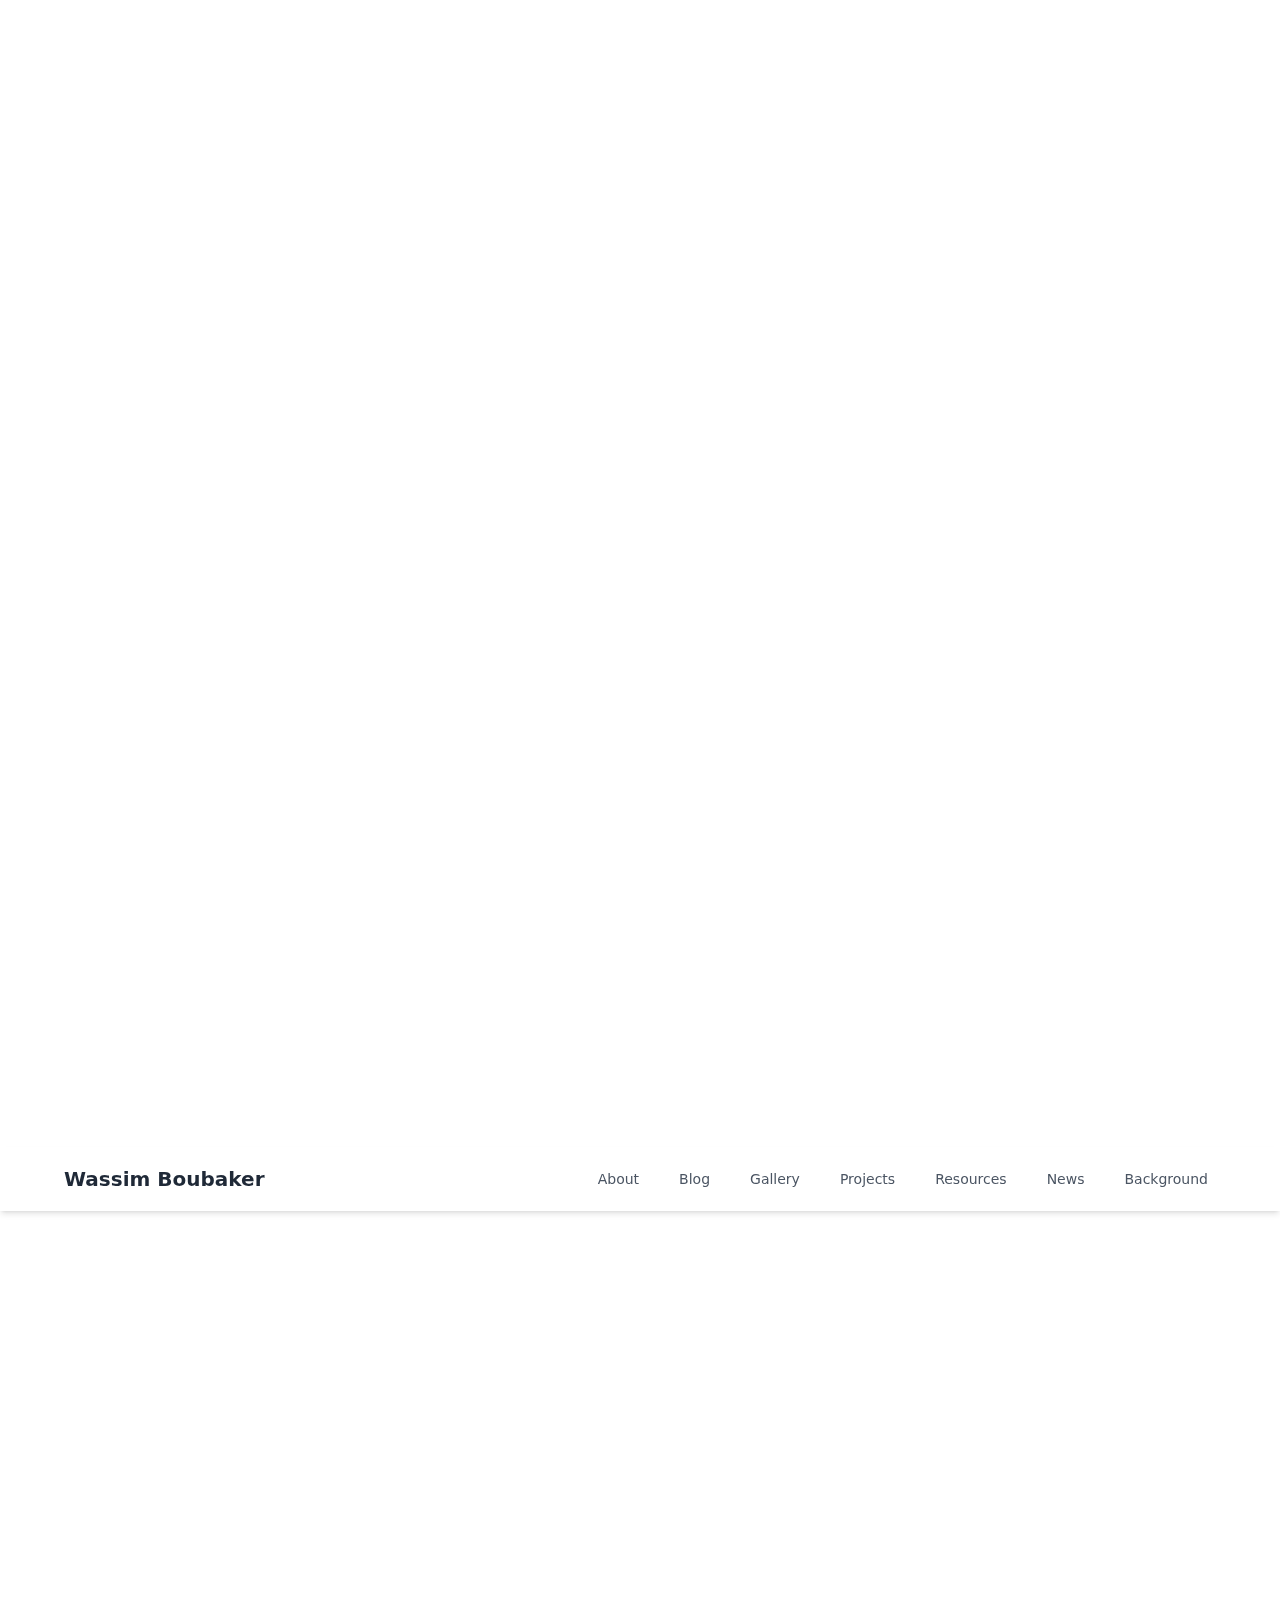
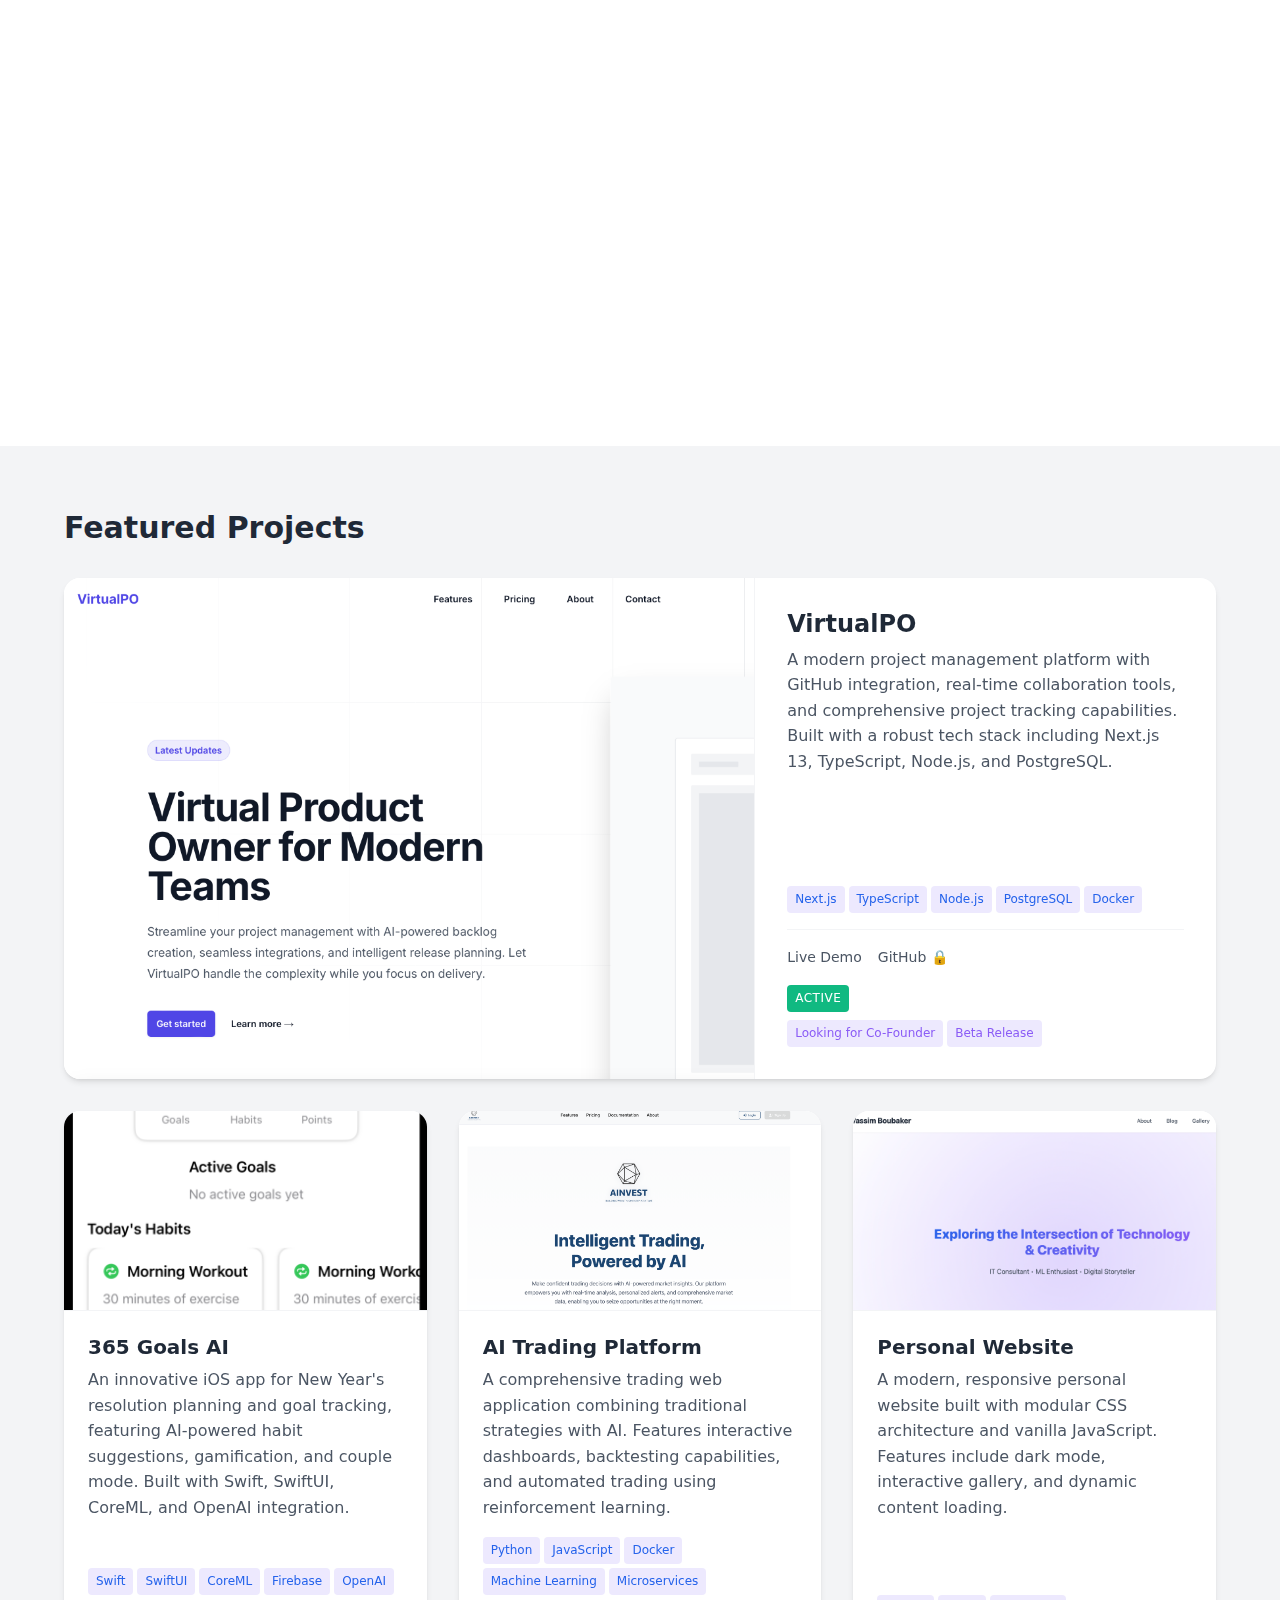
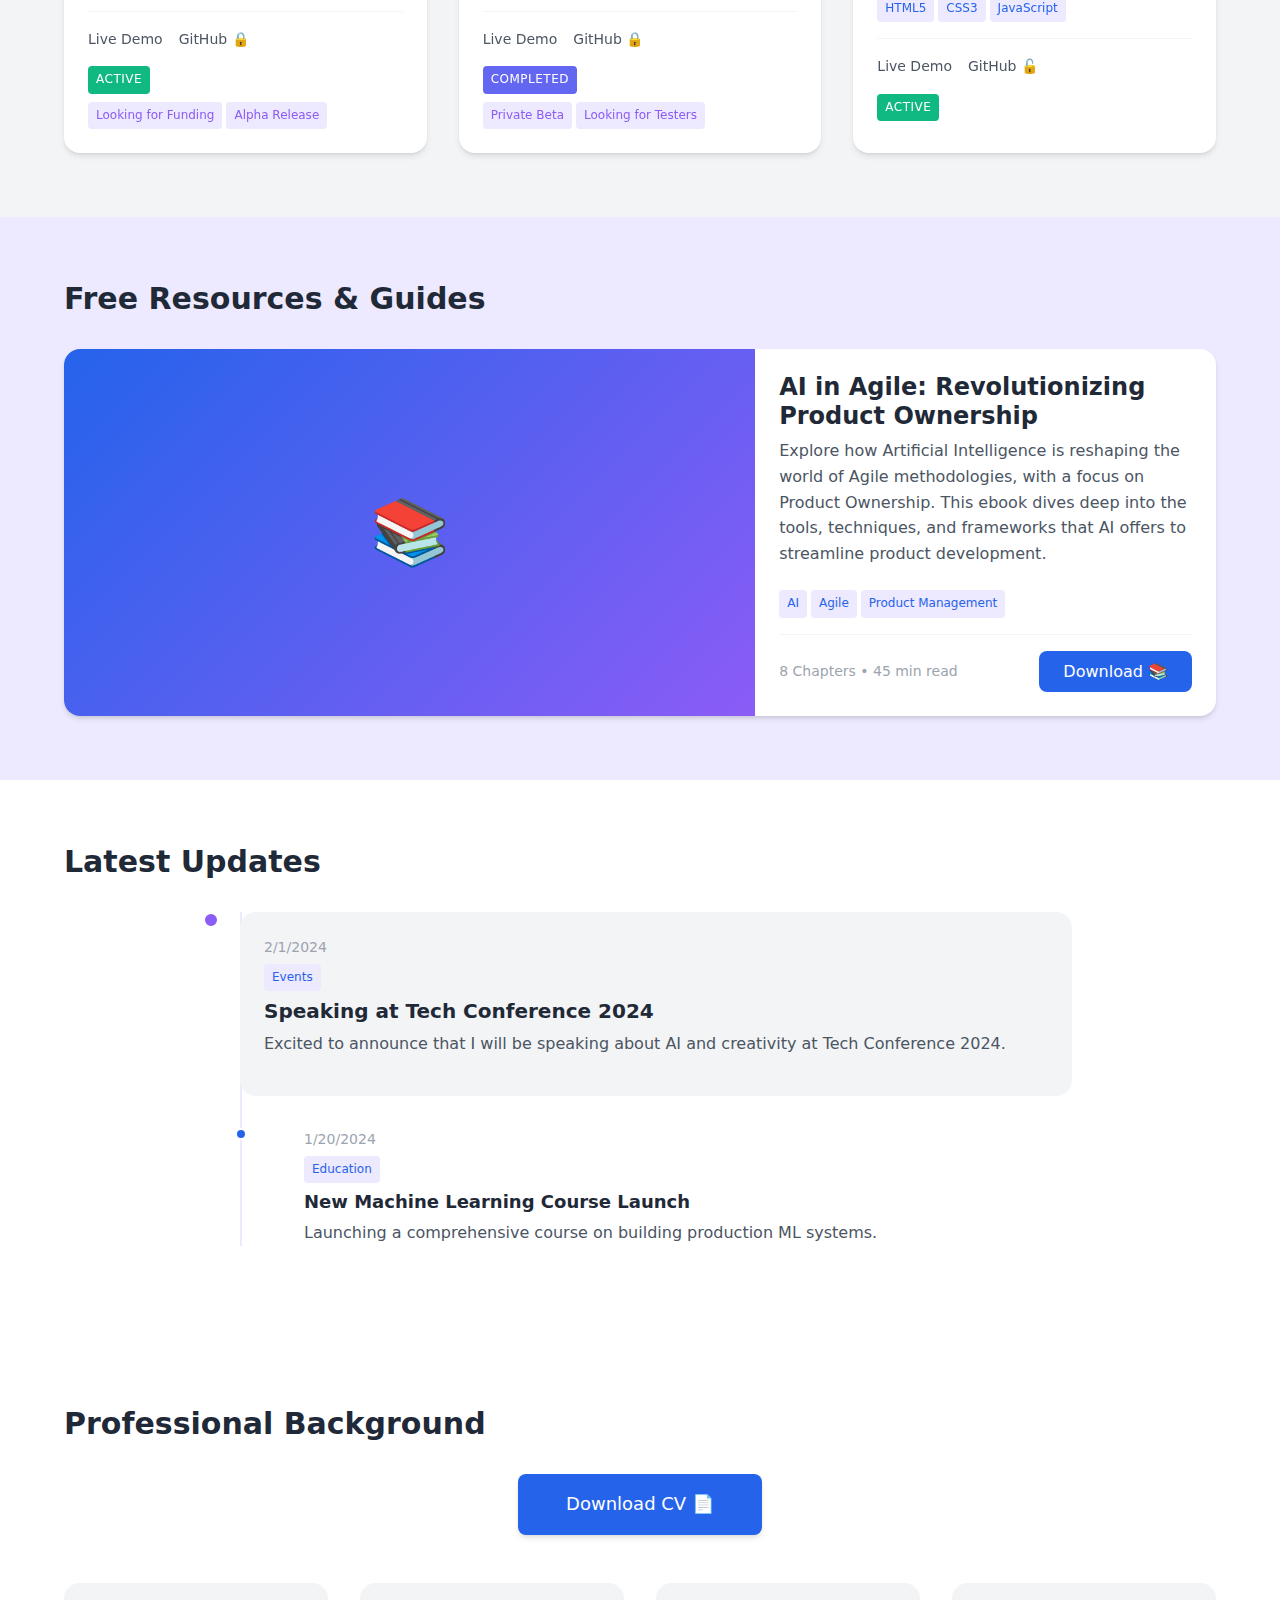
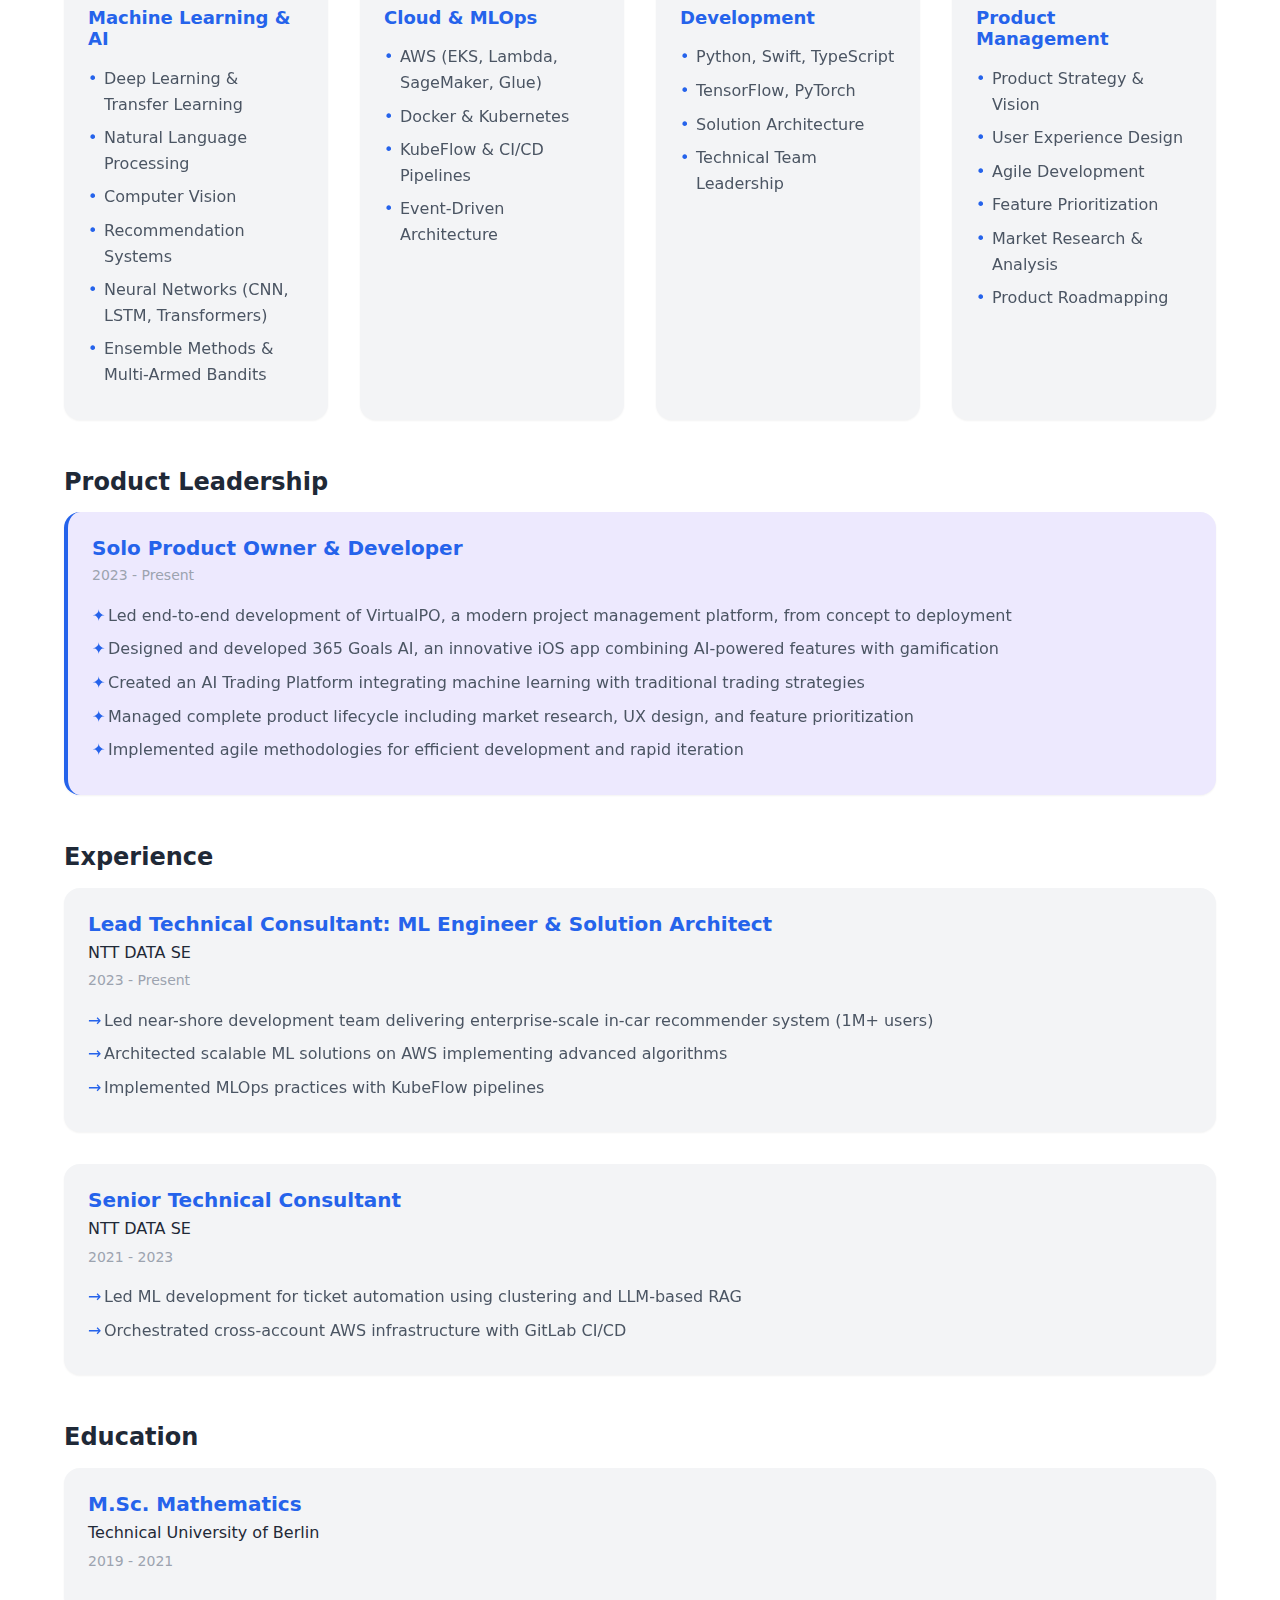
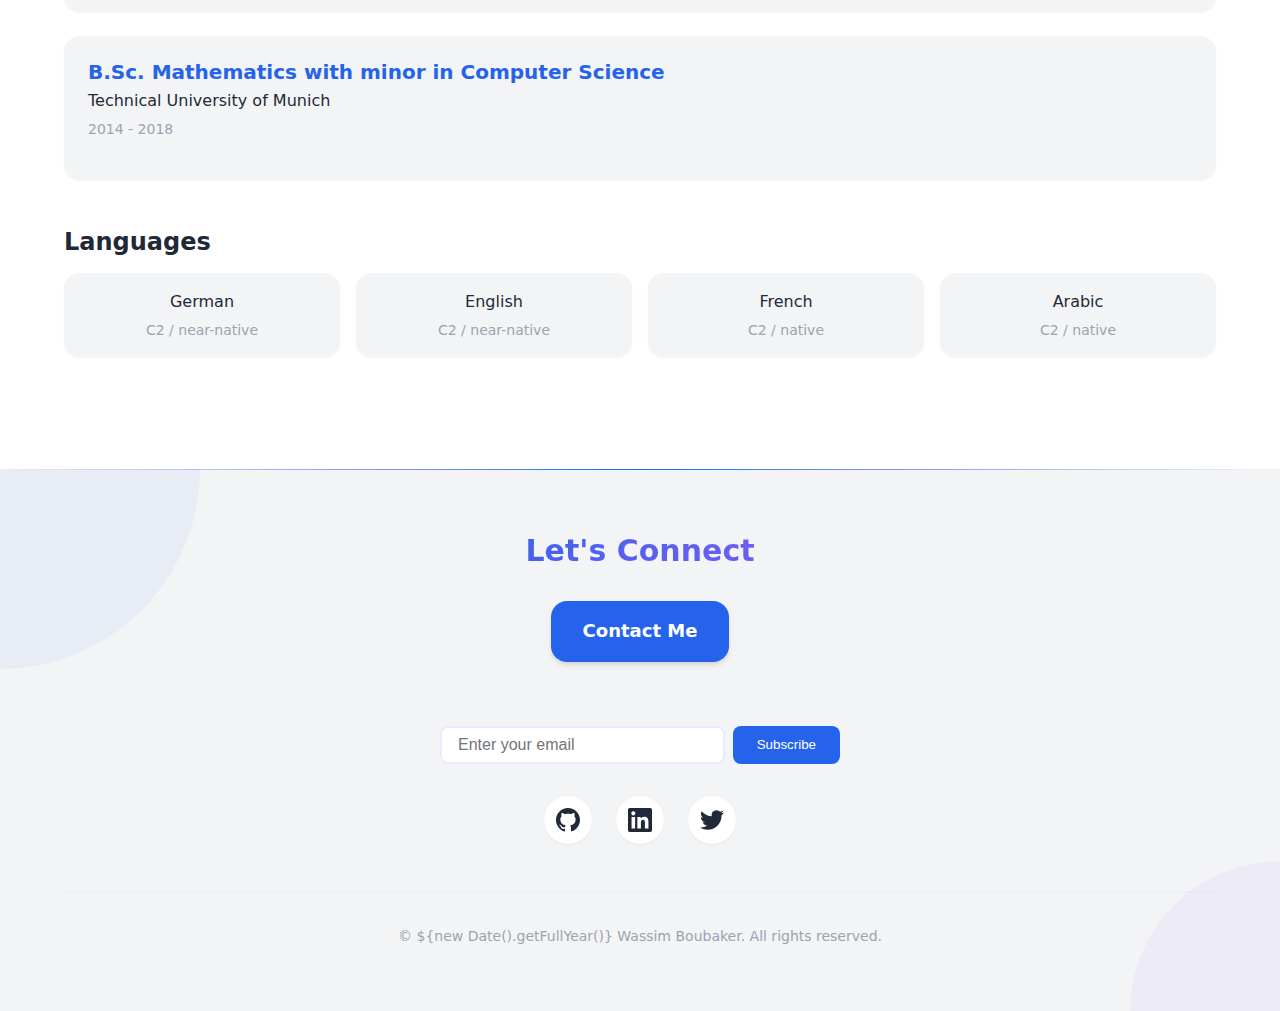
==== blog-template.html @ dc9590a9 "Improve blog post interaction and styling 🎨" ====
<!DOCTYPE html>
<html lang="en">
<head>
    <meta charset="UTF-8">
    <meta name="viewport" content="width=device-width, initial-scale=1.0">
    <title>Blog Post | Wassim Boubaker</title>
    <link rel="stylesheet" href="css/variables.css">
    <link rel="stylesheet" href="css/components/header.css">
    <link rel="stylesheet" href="css/style.css">
    <link rel="stylesheet" href="css/components/blog-post.css">
</head>
<body>
    <header class="header">
        <nav class="nav-container">
            <div class="logo">Wassim Boubaker</div>
            <ul class="nav-links">
                <li><a href="index.html#about">About</a></li>
                <li><a href="index.html#blog">Blog</a></li>
                <li><a href="index.html#projects">Projects</a></li>
                <li><a href="index.html#background">Background</a></li>
            </ul>
        </nav>
    </header>

    <main class="blog-post">
        <div class="container">
            <article class="post-content">
                <header class="post-header">
                    <div class="post-meta">
                        <time datetime="2024-01-15">January 15, 2024</time>
                        <span class="post-category">AI & Technology</span>
                        <span class="post-read-time">5 min read</span>
                    </div>
                    <h1 class="post-title">The Future of AI in Creative Industries</h1>
                    <div class="post-tags">
                        <span class="post-tag">AI</span>
                        <span class="post-tag">Creativity</span>
                        <span class="post-tag">Innovation</span>
                    </div>
                </header>

                <div class="post-body" id="postContent">
                    <!-- Content will be loaded dynamically -->
                </div>

                <div class="post-actions">
                    <button class="like-button" id="likeButton">
                        <span class="like-icon">❤️</span>
                        <span class="like-count">0</span>
                    </button>
                    <button class="feedback-button" id="feedbackButton">
                        Give Feedback
                    </button>
                </div>

                <div class="post-author">
                    <img src="assets/profile.jpg" alt="Wassim Boubaker" class="author-image">
                    <div class="author-info">
                        <h3>Written by Wassim Boubaker</h3>
                        <p>Technical Lead & ML Engineer passionate about AI, creativity, and innovation.</p>
                    </div>
                </div>

                <div class="post-newsletter">
                    <h3>Stay Updated</h3>
                    <p>Get notified about new articles and resources</p>
                    <form class="newsletter-form">
                        <input type="email" placeholder="Enter your email" required>
                        <button type="submit" class="button-primary">Subscribe</button>
                    </form>
                </div>
            </article>

            <section class="comments-section">
                <h2>Comments</h2>
                <form class="comment-form" id="commentForm">
                    <textarea placeholder="Share your thoughts..." required></textarea>
                    <button type="submit" class="button-primary">Post Comment</button>
                </form>
                <div class="comments-list" id="commentsList">
                    <!-- Comments will be added dynamically -->
                </div>
            </section>
        </div>
    </main>

    <div class="feedback-modal" id="feedbackModal">
        <div class="modal-content">
            <button class="modal-close">&times;</button>
            <h3>Share Your Feedback</h3>
            <p>Select text in the article to provide specific feedback, or leave general comments below.</p>
            <form id="feedbackForm">
                <textarea placeholder="Your feedback..." required></textarea>
                <div class="feedback-type">
                    <label>
                        <input type="radio" name="feedbackType" value="suggestion" checked>
                        Suggestion
                    </label>
                    <label>
                        <input type="radio" name="feedbackType" value="correction">
                        Correction
                    </label>
                    <label>
                        <input type="radio" name="feedbackType" value="question">
                        Question
                    </label>
                </div>
                <button type="submit" class="button-primary">Submit Feedback</button>
            </form>
        </div>
    </div>

    <script src="js/blog-post.js"></script>
</body>
</html>
---- css/variables.css ----
:root {
    /* Colors */
    --primary-color: #2563eb;
    --primary-dark: #1d4ed8;
    --secondary-color: #4f46e5;
    --accent-color: #8b5cf6;
    --text-primary: #1f2937;
    --text-secondary: #4b5563;
    --text-light: #9ca3af;
    --background-primary: #ffffff;
    --background-secondary: #f3f4f6;
    --background-accent: #ede9fe;
    
    /* Typography */
    --font-primary: system-ui, -apple-system, BlinkMacSystemFont, 'Segoe UI', Roboto, Oxygen, Ubuntu, Cantarell, sans-serif;
    --font-heading: var(--font-primary);
    --font-size-xs: 0.75rem;
    --font-size-sm: 0.875rem;
    --font-size-base: 1rem;
    --font-size-lg: 1.125rem;
    --font-size-xl: 1.25rem;
    --font-size-2xl: 1.5rem;
    --font-size-3xl: 1.875rem;
    --font-size-4xl: 2.25rem;
    
    /* Spacing */
    --spacing-xs: 0.25rem;
    --spacing-sm: 0.5rem;
    --spacing-md: 1rem;
    --spacing-lg: 1.5rem;
    --spacing-xl: 2rem;
    --spacing-2xl: 3rem;
    --spacing-3xl: 4rem;
    
    /* Layout */
    --container-width: 1200px;
    --header-height: 4rem;
    --border-radius-sm: 0.25rem;
    --border-radius-md: 0.5rem;
    --border-radius-lg: 1rem;
    
    /* Transitions */
    --transition-fast: 150ms ease;
    --transition-normal: 250ms ease;
    --transition-slow: 350ms ease;
    
    /* Shadows */
    --shadow-sm: 0 1px 2px 0 rgb(0 0 0 / 0.05);
    --shadow-md: 0 4px 6px -1px rgb(0 0 0 / 0.1), 0 2px 4px -2px rgb(0 0 0 / 0.1);
    --shadow-lg: 0 10px 15px -3px rgb(0 0 0 / 0.1), 0 4px 6px -4px rgb(0 0 0 / 0.1);
    
    /* Z-index layers */
    --z-header: 100;
    --z-modal: 200;
    --z-tooltip: 300;
}

/* Dark mode variables */
@media (prefers-color-scheme: dark) {
    :root {
        --primary-color: #3b82f6;
        --primary-dark: #2563eb;
        --secondary-color: #6366f1;
        --accent-color: #a78bfa;
        --text-primary: #f9fafb;
        --text-secondary: #e5e7eb;
        --text-light: #9ca3af;
        --background-primary: #111827;
        --background-secondary: #1f2937;
        --background-accent: #312e81;
    }
}
---- css/components/header.css ----
.header {
    position: fixed;
    top: 0;
    left: 0;
    right: 0;
    height: var(--header-height);
    background-color: var(--background-primary);
    box-shadow: var(--shadow-sm);
    z-index: var(--z-header);
    transition: background-color var(--transition-normal);
}

.nav-container {
    height: 100%;
    display: flex;
    align-items: center;
    justify-content: space-between;
    max-width: var(--container-width);
    margin: 0 auto;
    padding: 0 var(--spacing-lg);
}

.logo {
    font-size: var(--font-size-xl);
    font-weight: 700;
    color: var(--text-primary);
    text-decoration: none;
    transition: color var(--transition-fast);
}

.logo:hover {
    color: var(--primary-color);
}

.nav-links {
    display: flex;
    gap: var(--spacing-lg);
    list-style: none;
}

.nav-links a {
    color: var(--text-secondary);
    font-size: var(--font-size-sm);
    font-weight: 500;
    text-decoration: none;
    padding: var(--spacing-xs) var(--spacing-sm);
    border-radius: var(--border-radius-sm);
    transition: all var(--transition-fast);
}

.nav-links a:hover {
    color: var(--primary-color);
    background-color: var(--background-secondary);
}

/* Mobile menu button */
.menu-button {
    display: none;
    background: none;
    border: none;
    cursor: pointer;
    padding: var(--spacing-xs);
}

/* Responsive styles */
@media (max-width: 768px) {
    .menu-button {
        display: block;
    }

    .nav-links {
        position: fixed;
        top: var(--header-height);
        left: 0;
        right: 0;
        background-color: var(--background-primary);
        padding: var(--spacing-lg);
        flex-direction: column;
        align-items: center;
        gap: var(--spacing-md);
        box-shadow: var(--shadow-md);
        transform: translateY(-100%);
        opacity: 0;
        transition: all var(--transition-normal);
    }

    .nav-links.active {
        transform: translateY(0);
        opacity: 1;
    }

    .nav-links a {
        width: 100%;
        text-align: center;
        padding: var(--spacing-sm);
    }
}

/* Scroll behavior */
.header.scrolled {
    background-color: var(--background-primary);
    box-shadow: var(--shadow-md);
}

/* Dark mode adjustments */
@media (prefers-color-scheme: dark) {
    .header.scrolled {
        background-color: rgba(17, 24, 39, 0.8);
        backdrop-filter: blur(8px);
    }
}
---- css/style.css ----
/* Reset and base styles */
*, *::before, *::after {
    margin: 0;
    padding: 0;
    box-sizing: border-box;
}

html {
    scroll-behavior: smooth;
}

body {
    font-family: var(--font-primary);
    color: var(--text-primary);
    background-color: var(--background-primary);
    line-height: 1.6;
    overflow-x: hidden;
}

/* Typography */
h1, h2, h3, h4, h5, h6 {
    font-family: var(--font-heading);
    line-height: 1.2;
    margin-bottom: var(--spacing-md);
    color: var(--text-primary);
}

h1 { font-size: var(--font-size-4xl); }
h2 { font-size: var(--font-size-3xl); }
h3 { font-size: var(--font-size-2xl); }
h4 { font-size: var(--font-size-xl); }

p {
    margin-bottom: var(--spacing-md);
}

a {
    color: var(--primary-color);
    text-decoration: none;
    transition: color var(--transition-fast);
}

a:hover {
    color: var(--primary-dark);
}

/* Layout utilities */
.container {
    max-width: var(--container-width);
    margin: 0 auto;
    padding: 0 var(--spacing-lg);
}

section {
    padding: var(--spacing-3xl) 0;
}

/* About section enhancements */
.skills-grid {
    display: grid;
    grid-template-columns: repeat(4, 1fr);
    gap: var(--spacing-xl);
    margin: var(--spacing-2xl) 0;
}

@media (max-width: 1200px) {
    .skills-grid {
        grid-template-columns: repeat(2, 1fr);
    }
}

@media (max-width: 600px) {
    .skills-grid {
        grid-template-columns: 1fr;
    }
}

.skills-category {
    background-color: var(--background-secondary);
    padding: var(--spacing-lg);
    border-radius: var(--border-radius-lg);
    box-shadow: var(--shadow-sm);
    transition: transform var(--transition-normal);
}

.skills-category:hover {
    transform: translateY(-4px);
    box-shadow: var(--shadow-md);
}

.skills-category h3 {
    color: var(--primary-color);
    margin-bottom: var(--spacing-md);
    font-size: var(--font-size-lg);
}

.skills-category ul {
    list-style: none;
    padding: 0;
    margin: 0;
}

.skills-category li {
    margin-bottom: var(--spacing-sm);
    color: var(--text-secondary);
    position: relative;
    padding-left: var(--spacing-md);
}

.skills-category li::before {
    content: '•';
    color: var(--primary-color);
    position: absolute;
    left: 0;
}

/* Product section */
.product-section {
    margin: var(--spacing-2xl) 0;
}

.product-section .experience-item {
    background-color: var(--background-accent);
    border-left: 4px solid var(--primary-color);
}

.product-section .experience-item li::before {
    content: '✦';
}

/* Experience section */
.experience-section {
    margin: var(--spacing-2xl) 0;
}

.experience-item {
    margin-bottom: var(--spacing-xl);
    padding: var(--spacing-lg);
    background-color: var(--background-secondary);
    border-radius: var(--border-radius-lg);
    box-shadow: var(--shadow-sm);
}

.experience-item h4 {
    color: var(--primary-color);
    margin-bottom: var(--spacing-xs);
}

.experience-item .company {
    font-weight: 500;
    color: var(--text-primary);
    margin-bottom: var(--spacing-xs);
}

.experience-item .date {
    color: var(--text-light);
    font-size: var(--font-size-sm);
    margin-bottom: var(--spacing-md);
}

.experience-item ul {
    list-style: none;
    padding: 0;
    margin: 0;
}

.experience-item li {
    margin-bottom: var(--spacing-sm);
    color: var(--text-secondary);
    position: relative;
    padding-left: var(--spacing-md);
}

.experience-item li::before {
    content: '→';
    color: var(--primary-color);
    position: absolute;
    left: 0;
}

/* Education section */
.education-section {
    margin: var(--spacing-2xl) 0;
}

.education-item {
    margin-bottom: var(--spacing-lg);
    padding: var(--spacing-lg);
    background-color: var(--background-secondary);
    border-radius: var(--border-radius-lg);
    box-shadow: var(--shadow-sm);
}

.education-item h4 {
    color: var(--primary-color);
    margin-bottom: var(--spacing-xs);
}

.education-item .university {
    font-weight: 500;
    color: var(--text-primary);
    margin-bottom: var(--spacing-xs);
}

.education-item .date {
    color: var(--text-light);
    font-size: var(--font-size-sm);
}

/* Languages section */
.languages-section {
    margin: var(--spacing-2xl) 0;
}

.language-grid {
    display: grid;
    grid-template-columns: repeat(auto-fit, minmax(200px, 1fr));
    gap: var(--spacing-md);
}

.language-item {
    padding: var(--spacing-md);
    background-color: var(--background-secondary);
    border-radius: var(--border-radius-lg);
    text-align: center;
    box-shadow: var(--shadow-sm);
    transition: transform var(--transition-normal);
}

.language-item:hover {
    transform: translateY(-2px);
    box-shadow: var(--shadow-md);
}

.language-item .level {
    display: block;
    color: var(--text-light);
    font-size: var(--font-size-sm);
    margin-top: var(--spacing-xs);
}

.grid {
    display: grid;
    gap: var(--spacing-lg);
}

/* Flexbox utilities */
.flex {
    display: flex;
}

.flex-col {
    flex-direction: column;
}

.items-center {
    align-items: center;
}

.justify-between {
    justify-content: space-between;
}

/* Button styles */
.button {
    display: inline-flex;
    align-items: center;
    justify-content: center;
    padding: var(--spacing-sm) var(--spacing-lg);
    border-radius: var(--border-radius-md);
    font-weight: 500;
    transition: all var(--transition-fast);
    cursor: pointer;
}

.button-primary {
    background-color: var(--primary-color);
    color: white;
}

.button-primary:hover {
    background-color: var(--primary-dark);
    color: white;
}

.button-secondary {
    background-color: var(--secondary-color);
    color: white;
}

/* Card styles */
.card {
    background-color: var(--background-secondary);
    border-radius: var(--border-radius-lg);
    padding: var(--spacing-lg);
    box-shadow: var(--shadow-md);
    transition: transform var(--transition-normal);
}

.card:hover {
    transform: translateY(-4px);
}

/* CV download section */
.cv-download {
    text-align: center;
    margin: var(--spacing-xl) 0;
}

.cv-download .button {
    font-size: var(--font-size-lg);
    padding: var(--spacing-md) var(--spacing-2xl);
    box-shadow: var(--shadow-md);
    transition: all var(--transition-normal);
}

.cv-download .button:hover {
    transform: translateY(-2px);
    box-shadow: var(--shadow-lg);
}

/* Animation utilities */
.fade-in {
    opacity: 0;
    animation: fadeIn var(--transition-normal) forwards;
}

@keyframes fadeIn {
    from { opacity: 0; }
    to { opacity: 1; }
}

/* Responsive utilities */
@media (max-width: 768px) {
    h1 { font-size: var(--font-size-3xl); }
    h2 { font-size: var(--font-size-2xl); }
    h3 { font-size: var(--font-size-xl); }
    
    .container {
        padding: 0 var(--spacing-md);
    }
    
    section {
        padding: var(--spacing-2xl) 0;
    }
}

@media (max-width: 480px) {
    h1 { font-size: var(--font-size-2xl); }
    h2 { font-size: var(--font-size-xl); }
    h3 { font-size: var(--font-size-lg); }
    
    .button {
        width: 100%;
    }
}
---- css/components/blog-post.css ----
.blog-post {
    padding: var(--spacing-3xl) 0;
    background-color: var(--background-primary);
}

.post-content {
    max-width: 800px;
    margin: 0 auto;
}

/* Post Header */
.post-header {
    margin-bottom: var(--spacing-2xl);
}

.post-meta {
    display: flex;
    gap: var(--spacing-md);
    color: var(--text-light);
    font-size: var(--font-size-sm);
    margin-bottom: var(--spacing-md);
}

.post-title {
    font-size: var(--font-size-4xl);
    line-height: 1.2;
    margin-bottom: var(--spacing-lg);
}

.post-tags {
    display: flex;
    gap: var(--spacing-sm);
}

.post-tag {
    background-color: var(--background-accent);
    color: var(--primary-color);
    padding: var(--spacing-xs) var(--spacing-sm);
    border-radius: var(--border-radius-sm);
    font-size: var(--font-size-sm);
}

/* Post Body */
.post-body {
    font-size: var(--font-size-lg);
    line-height: 1.8;
    color: var(--text-primary);
}

.post-body .post-heading {
    font-size: var(--font-size-2xl);
    margin: var(--spacing-2xl) 0 var(--spacing-lg);
    color: var(--text-primary);
    font-family: var(--font-heading);
    line-height: 1.3;
}

.post-body .post-subheading {
    font-size: var(--font-size-xl);
    margin: var(--spacing-xl) 0 var(--spacing-md);
    color: var(--text-primary);
    font-family: var(--font-heading);
    line-height: 1.3;
}

/* Text Selection Styles */
.post-body ::selection {
    background-color: var(--primary-color);
    color: white;
    cursor: help;
}

.post-body ::-moz-selection {
    background-color: var(--primary-color);
    color: white;
    cursor: help;
}

/* Selection tooltip */
.selection-tooltip {
    position: fixed;
    background-color: var(--background-primary);
    padding: var(--spacing-sm) var(--spacing-md);
    border-radius: var(--border-radius-md);
    box-shadow: var(--shadow-lg);
    font-size: var(--font-size-sm);
    pointer-events: none;
    z-index: 1000;
    opacity: 0;
    transform: translateY(10px);
    transition: all var(--transition-fast);
}

.selection-tooltip.active {
    opacity: 1;
    transform: translateY(0);
}

.post-body p {
    margin-bottom: var(--spacing-lg);
}

.post-body ul, .post-body ol {
    margin: var(--spacing-lg) 0;
    padding-left: var(--spacing-xl);
}

.post-body li {
    margin-bottom: var(--spacing-sm);
}

/* Text Selection */
.post-body ::selection {
    background-color: var(--primary-color);
    color: white;
}

/* Post Actions */
.post-actions {
    display: flex;
    gap: var(--spacing-md);
    margin: var(--spacing-2xl) 0;
    padding: var(--spacing-lg) 0;
    border-top: 1px solid var(--background-secondary);
    border-bottom: 1px solid var(--background-secondary);
}

.like-button, .feedback-button {
    display: inline-flex;
    align-items: center;
    gap: var(--spacing-sm);
    padding: var(--spacing-sm) var(--spacing-lg);
    border: none;
    border-radius: var(--border-radius-md);
    font-size: var(--font-size-base);
    cursor: pointer;
    transition: all var(--transition-fast);
}

.like-button {
    background-color: var(--background-accent);
    color: var(--text-primary);
}

.like-button.active {
    background-color: #ffebee;
    color: #e53935;
}

.feedback-button {
    background-color: var(--primary-color);
    color: white;
}

.feedback-button:hover {
    background-color: var(--primary-dark);
    transform: translateY(-2px);
}

/* Author Section */
.post-author {
    display: flex;
    gap: var(--spacing-lg);
    margin: var(--spacing-2xl) 0;
    padding: var(--spacing-lg);
    background-color: var(--background-secondary);
    border-radius: var(--border-radius-lg);
}

.author-image {
    width: 80px;
    height: 80px;
    border-radius: 50%;
    object-fit: cover;
}

.author-info h3 {
    margin-bottom: var(--spacing-xs);
}

/* Newsletter Section */
.post-newsletter {
    background-color: var(--background-accent);
    padding: var(--spacing-xl);
    border-radius: var(--border-radius-lg);
    text-align: center;
    margin: var(--spacing-2xl) 0;
}

.post-newsletter h3 {
    margin-bottom: var(--spacing-xs);
}

.post-newsletter p {
    margin-bottom: var(--spacing-lg);
    color: var(--text-secondary);
}

.post-newsletter form {
    display: flex;
    gap: var(--spacing-md);
    max-width: 500px;
    margin: 0 auto;
}

.post-newsletter input {
    flex: 1;
    padding: var(--spacing-sm) var(--spacing-md);
    border: 2px solid var(--background-secondary);
    border-radius: var(--border-radius-md);
    font-size: var(--font-size-base);
}

/* Comments Section */
.comments-section {
    max-width: 800px;
    margin: var(--spacing-3xl) auto 0;
}

.comment-form {
    margin: var(--spacing-xl) 0;
}

.comment-form textarea {
    width: 100%;
    min-height: 120px;
    padding: var(--spacing-md);
    border: 2px solid var(--background-secondary);
    border-radius: var(--border-radius-md);
    margin-bottom: var(--spacing-md);
    font-family: inherit;
    font-size: var(--font-size-base);
    resize: vertical;
}

.comments-list {
    display: flex;
    flex-direction: column;
    gap: var(--spacing-lg);
}

.comment {
    padding: var(--spacing-lg);
    background-color: var(--background-secondary);
    border-radius: var(--border-radius-lg);
}

.comment-header {
    display: flex;
    justify-content: space-between;
    margin-bottom: var(--spacing-sm);
    font-size: var(--font-size-sm);
    color: var(--text-light);
}

/* Feedback Modal */
.feedback-modal {
    position: fixed;
    top: 0;
    left: 0;
    right: 0;
    bottom: 0;
    background-color: rgba(0, 0, 0, 0.75);
    display: flex;
    align-items: center;
    justify-content: center;
    z-index: 1000;
    opacity: 0;
    visibility: hidden;
    transition: all var(--transition-normal);
}

.feedback-modal.active {
    opacity: 1;
    visibility: visible;
}

.modal-content {
    background-color: var(--background-primary);
    padding: var(--spacing-xl);
    border-radius: var(--border-radius-lg);
    width: 90%;
    max-width: 600px;
    position: relative;
    transform: translateY(20px);
    transition: transform var(--transition-normal);
}

.feedback-modal.active .modal-content {
    transform: translateY(0);
}

.modal-close {
    position: absolute;
    top: var(--spacing-md);
    right: var(--spacing-md);
    background: none;
    border: none;
    font-size: var(--font-size-xl);
    color: var(--text-light);
    cursor: pointer;
}

.feedback-type {
    display: flex;
    gap: var(--spacing-lg);
    margin: var(--spacing-md) 0;
}

/* Responsive Design */
@media (max-width: 768px) {
    .post-title {
        font-size: var(--font-size-3xl);
    }

    .post-newsletter form {
        flex-direction: column;
    }

    .post-author {
        flex-direction: column;
        text-align: center;
    }

    .author-image {
        margin: 0 auto;
    }
}

/* Dark Mode */
@media (prefers-color-scheme: dark) {
    .post-body {
        color: var(--text-primary);
    }

    .like-button.active {
        background-color: rgba(229, 57, 53, 0.2);
    }
}
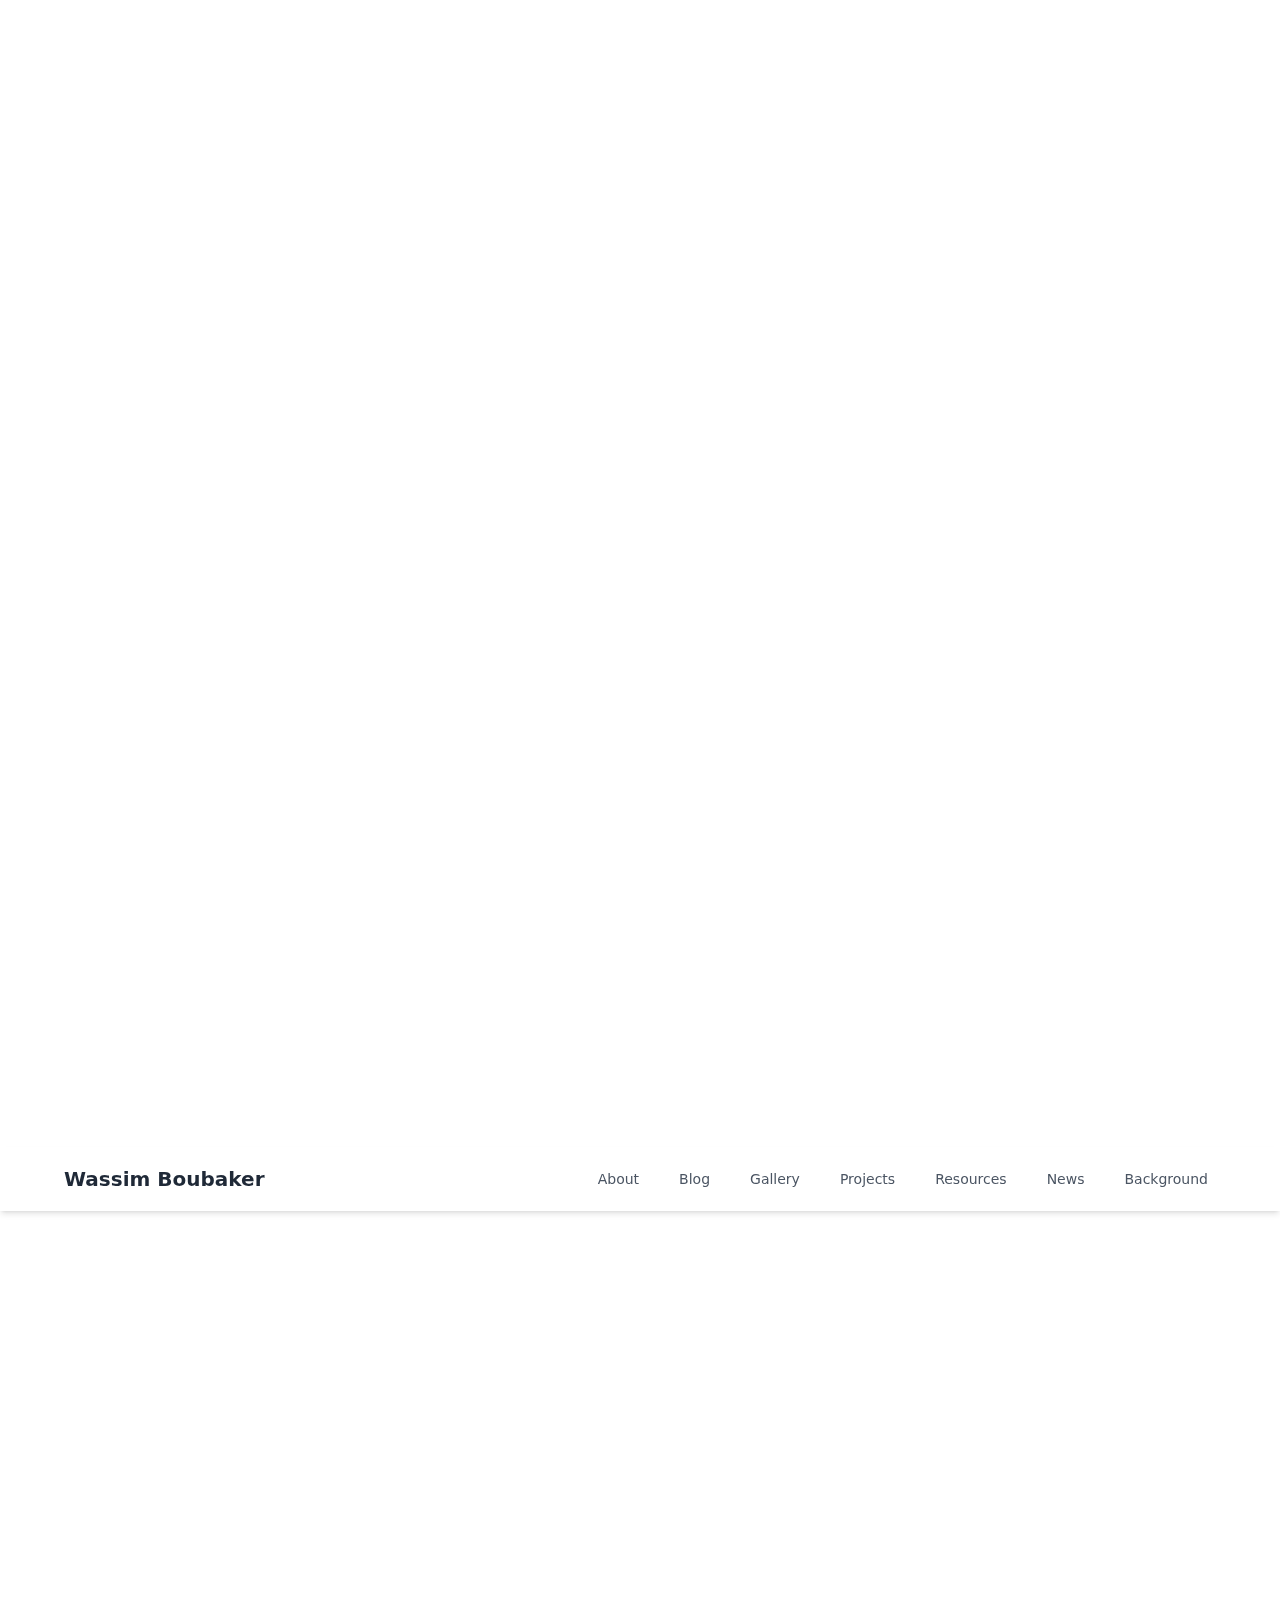
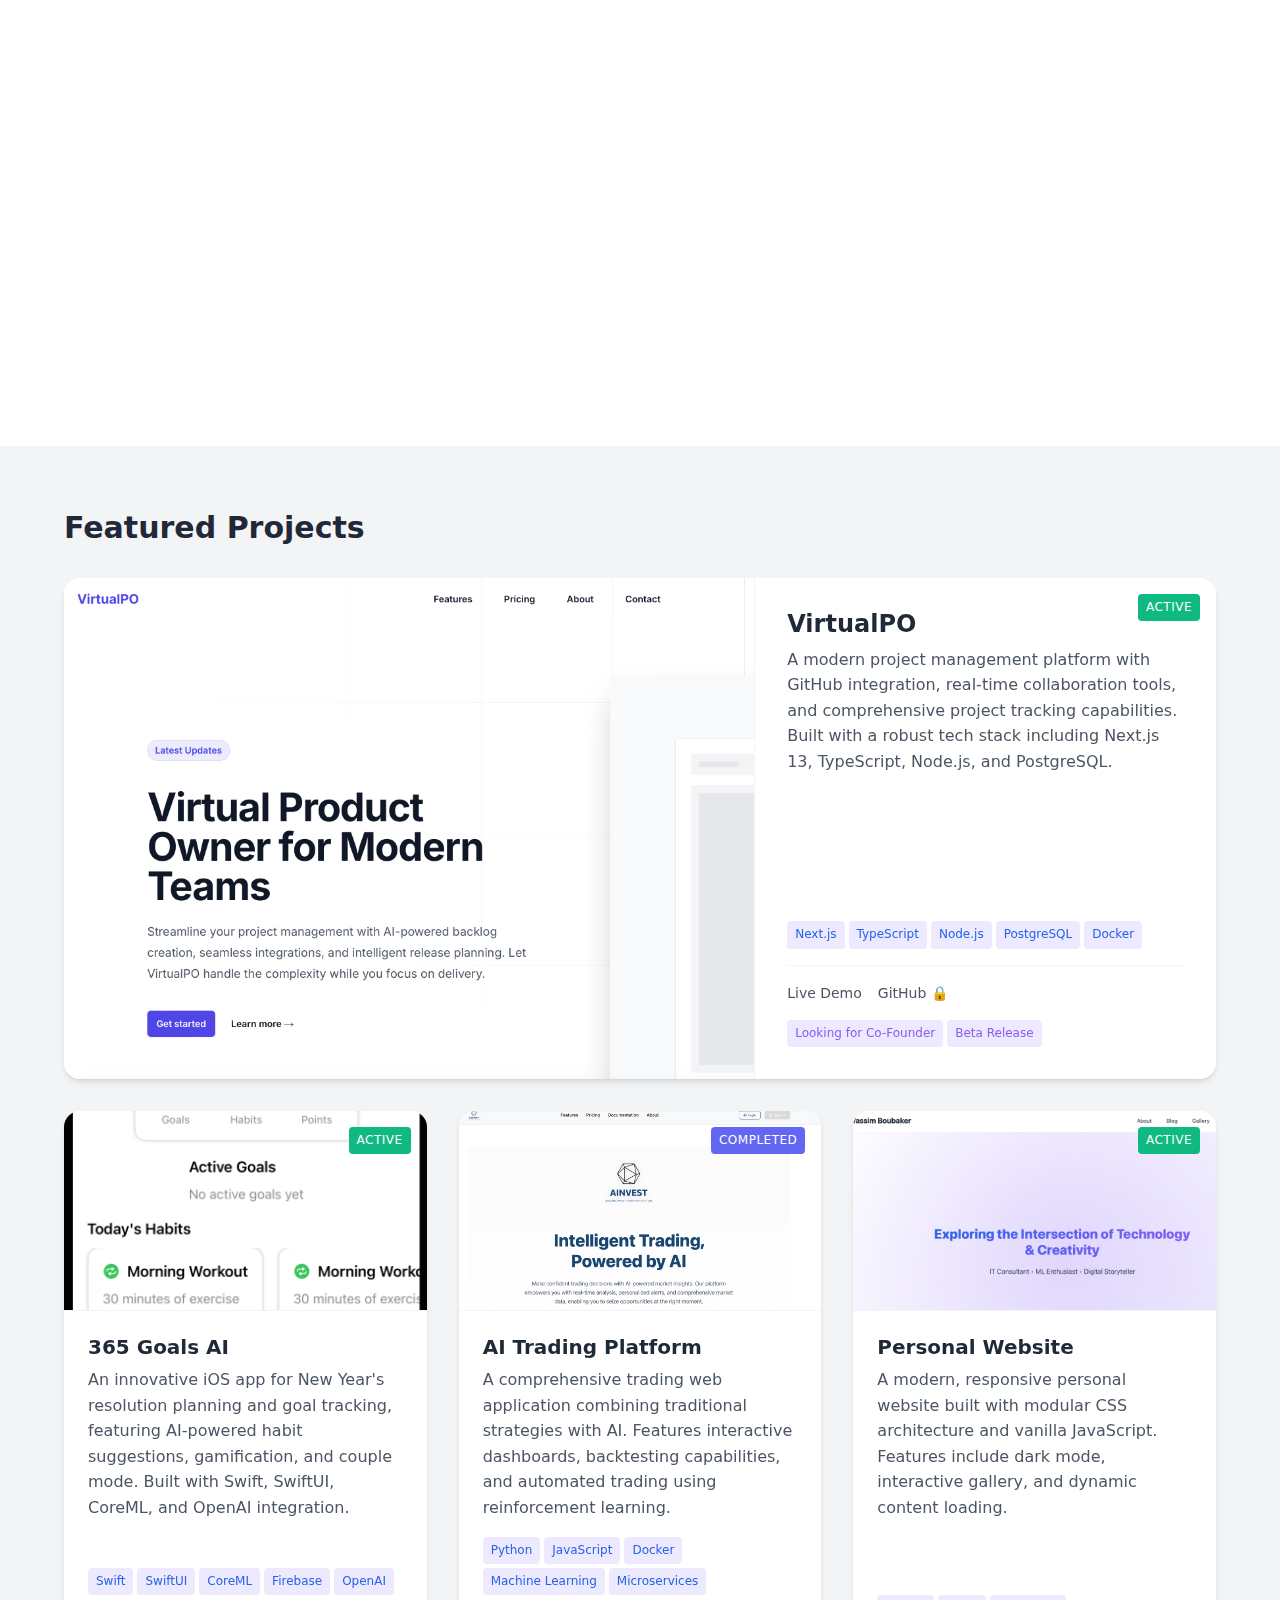
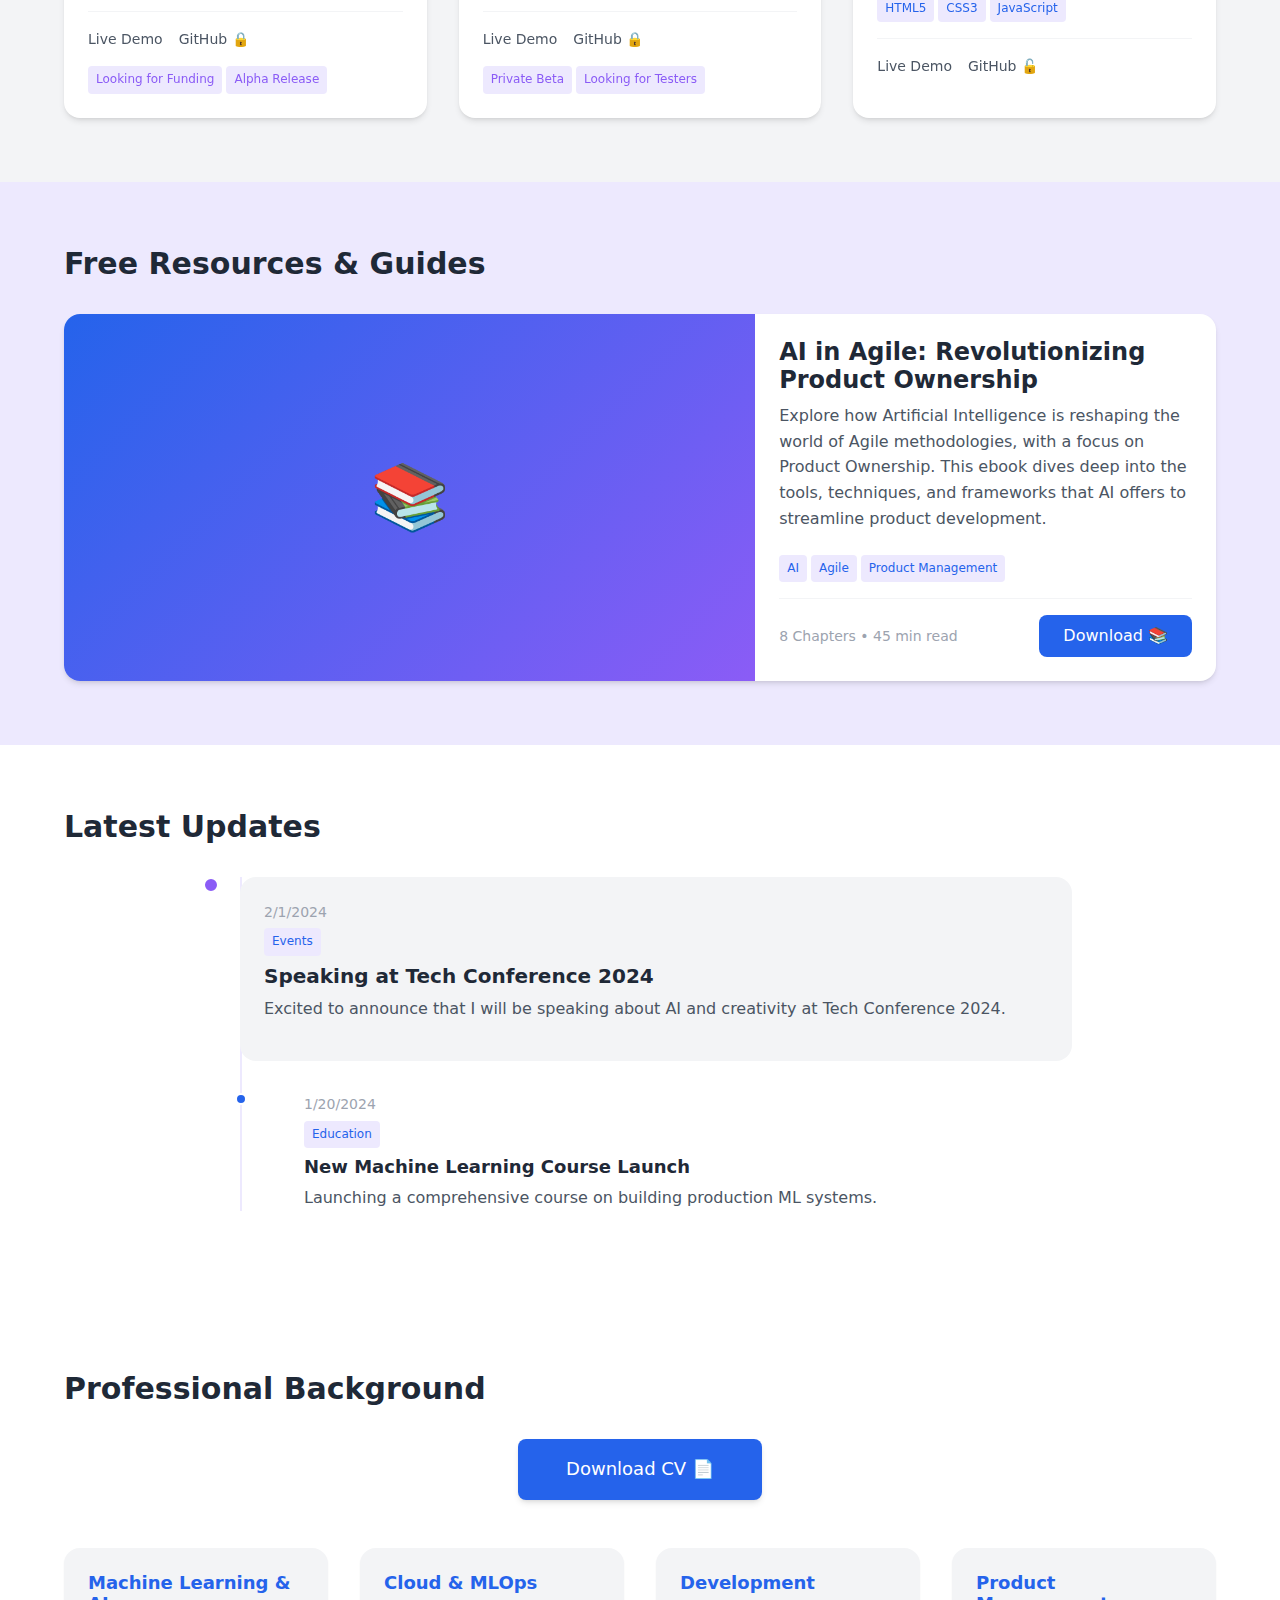
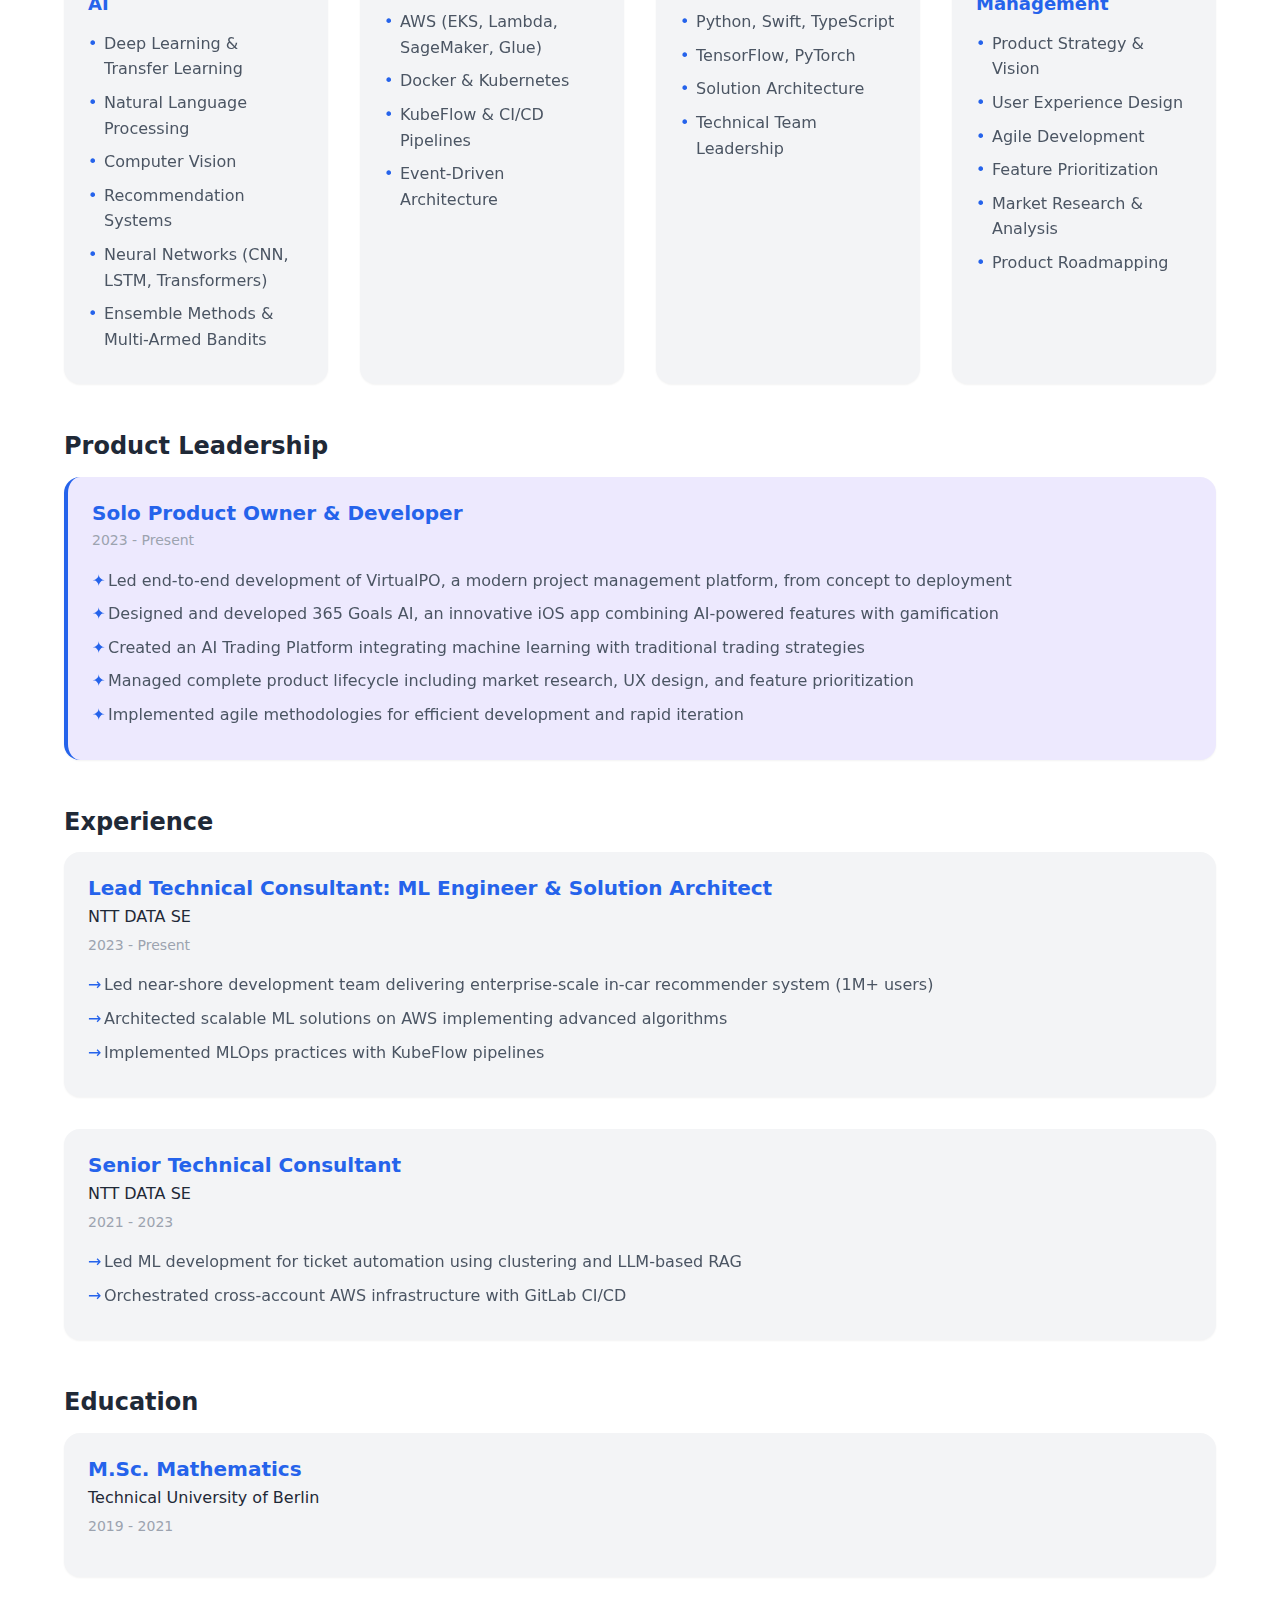
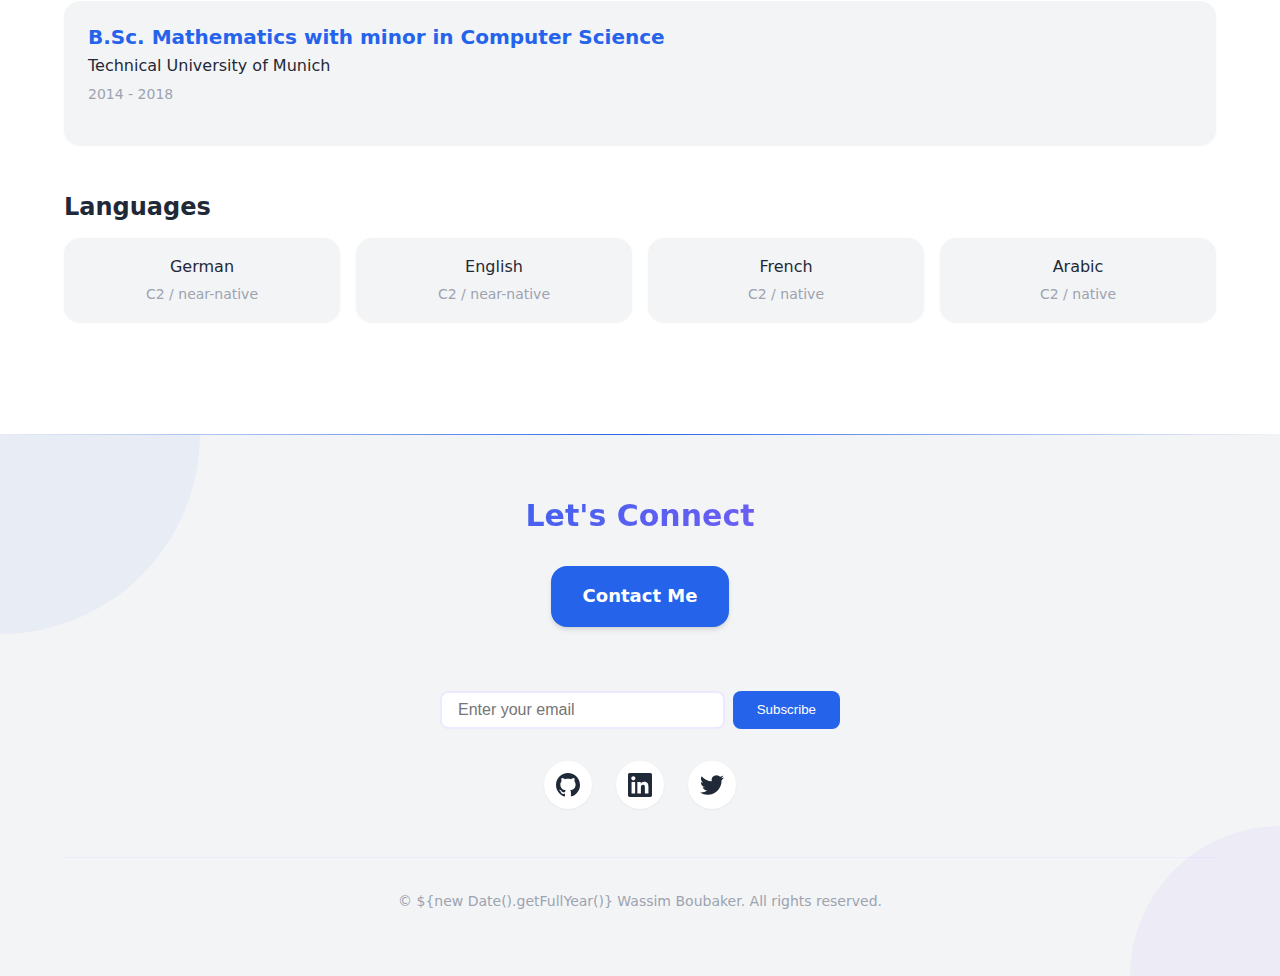
==== commit d53cfc8a: "Refine feedback button appearance and positioning ✨" ====
--- a/blog-template.html
+++ b/blog-template.html
@@ -12,13 +12,7 @@
 <body>
     <header class="header">
         <nav class="nav-container">
-            <div class="logo">Wassim Boubaker</div>
-            <ul class="nav-links">
-                <li><a href="index.html#about">About</a></li>
-                <li><a href="index.html#blog">Blog</a></li>
-                <li><a href="index.html#projects">Projects</a></li>
-                <li><a href="index.html#background">Background</a></li>
-            </ul>
+            <a href="index.html" class="logo">Wassim Boubaker</a>
         </nav>
     </header>
 
@@ -84,30 +78,12 @@
         </div>
     </main>
 
-    <div class="feedback-modal" id="feedbackModal">
-        <div class="modal-content">
-            <button class="modal-close">&times;</button>
-            <h3>Share Your Feedback</h3>
-            <p>Select text in the article to provide specific feedback, or leave general comments below.</p>
-            <form id="feedbackForm">
-                <textarea placeholder="Your feedback..." required></textarea>
-                <div class="feedback-type">
-                    <label>
-                        <input type="radio" name="feedbackType" value="suggestion" checked>
-                        Suggestion
-                    </label>
-                    <label>
-                        <input type="radio" name="feedbackType" value="correction">
-                        Correction
-                    </label>
-                    <label>
-                        <input type="radio" name="feedbackType" value="question">
-                        Question
-                    </label>
-                </div>
-                <button type="submit" class="button-primary">Submit Feedback</button>
-            </form>
-        </div>
+    <div class="feedback-bar" id="feedbackBar">
+        <button class="feedback-toggle" id="feedbackToggle">✨</button>
+        <form id="feedbackForm" class="feedback-form">
+            <textarea placeholder="Your feedback..." required></textarea>
+            <button type="submit" class="feedback-submit">Send</button>
+        </form>
     </div>
 
     <script src="js/blog-post.js"></script>
--- a/css/components/blog-post.css
+++ b/css/components/blog-post.css
@@ -6,6 +6,7 @@
 .post-content {
     max-width: 800px;
     margin: 0 auto;
+    position: relative;
 }
 
 /* Post Header */
@@ -76,26 +77,6 @@
     cursor: help;
 }
 
-/* Selection tooltip */
-.selection-tooltip {
-    position: fixed;
-    background-color: var(--background-primary);
-    padding: var(--spacing-sm) var(--spacing-md);
-    border-radius: var(--border-radius-md);
-    box-shadow: var(--shadow-lg);
-    font-size: var(--font-size-sm);
-    pointer-events: none;
-    z-index: 1000;
-    opacity: 0;
-    transform: translateY(10px);
-    transition: all var(--transition-fast);
-}
-
-.selection-tooltip.active {
-    opacity: 1;
-    transform: translateY(0);
-}
-
 .post-body p {
     margin-bottom: var(--spacing-lg);
 }
@@ -107,12 +88,6 @@
 
 .post-body li {
     margin-bottom: var(--spacing-sm);
-}
-
-/* Text Selection */
-.post-body ::selection {
-    background-color: var(--primary-color);
-    color: white;
 }
 
 /* Post Actions */
@@ -253,58 +228,91 @@
     color: var(--text-light);
 }
 
-/* Feedback Modal */
-.feedback-modal {
-    position: fixed;
-    top: 0;
-    left: 0;
-    right: 0;
-    bottom: 0;
-    background-color: rgba(0, 0, 0, 0.75);
+/* Feedback Bar */
+.feedback-bar {
+    position: absolute;
+    z-index: 1000;
+    display: none;
+    flex-direction: row;
+    align-items: center;
+    gap: var(--spacing-sm);
+    transform: translate(-50%, 0);
+}
+
+.feedback-bar.active {
+    display: flex;
+}
+
+.feedback-toggle {
+    width: 32px;
+    height: 32px;
+    border-radius: 50%;
+    background-color: transparent;
+    color: var(--text-primary);
+    border: none;
+    cursor: pointer;
+    font-size: var(--font-size-base);
     display: flex;
     align-items: center;
     justify-content: center;
-    z-index: 1000;
-    opacity: 0;
-    visibility: hidden;
-    transition: all var(--transition-normal);
-}
-
-.feedback-modal.active {
-    opacity: 1;
-    visibility: visible;
-}
-
-.modal-content {
-    background-color: var(--background-primary);
-    padding: var(--spacing-xl);
+    transition: all var(--transition-fast);
+    box-shadow: var(--shadow-sm);
+    animation: bounce 0.3s ease;
+    backdrop-filter: blur(4px);
+}
+
+@keyframes bounce {
+    0%, 100% { transform: translateY(0); }
+    50% { transform: translateY(-5px); }
+}
+
+.feedback-toggle:hover {
+    transform: scale(1.1);
+    background-color: rgba(0, 0, 0, 0.05);
+}
+
+.feedback-form {
+    display: none;
+    position: absolute;
+    right: 0;
+    top: calc(100% + var(--spacing-sm));
+    flex-direction: column;
+    gap: var(--spacing-sm);
+    background-color: var(--background-secondary);
+    padding: var(--spacing-sm);
     border-radius: var(--border-radius-lg);
-    width: 90%;
-    max-width: 600px;
-    position: relative;
-    transform: translateY(20px);
-    transition: transform var(--transition-normal);
-}
-
-.feedback-modal.active .modal-content {
-    transform: translateY(0);
-}
-
-.modal-close {
-    position: absolute;
-    top: var(--spacing-md);
-    right: var(--spacing-md);
-    background: none;
+    box-shadow: var(--shadow-lg);
+    min-width: 250px;
+}
+
+.feedback-form.active {
+    display: flex;
+}
+
+.feedback-form textarea {
+    width: 200px;
+    height: 100px;
+    padding: var(--spacing-sm);
+    border: 2px solid var(--background-secondary);
+    border-radius: var(--border-radius-md);
+    font-family: inherit;
+    font-size: var(--font-size-sm);
+    resize: none;
+}
+
+.feedback-submit {
+    background-color: var(--primary-color);
+    color: white;
     border: none;
-    font-size: var(--font-size-xl);
-    color: var(--text-light);
+    padding: var(--spacing-xs) var(--spacing-sm);
+    border-radius: var(--border-radius-md);
     cursor: pointer;
-}
-
-.feedback-type {
-    display: flex;
-    gap: var(--spacing-lg);
-    margin: var(--spacing-md) 0;
+    font-size: var(--font-size-sm);
+    transition: all var(--transition-fast);
+}
+
+.feedback-submit:hover {
+    background-color: var(--primary-dark);
 }
 
 /* Responsive Design */
@@ -336,4 +344,12 @@
     .like-button.active {
         background-color: rgba(229, 57, 53, 0.2);
     }
-}
+
+    .feedback-toggle {
+        background-color: transparent;
+    }
+
+    .feedback-toggle:hover {
+        background-color: rgba(255, 255, 255, 0.05);
+    }
+}
